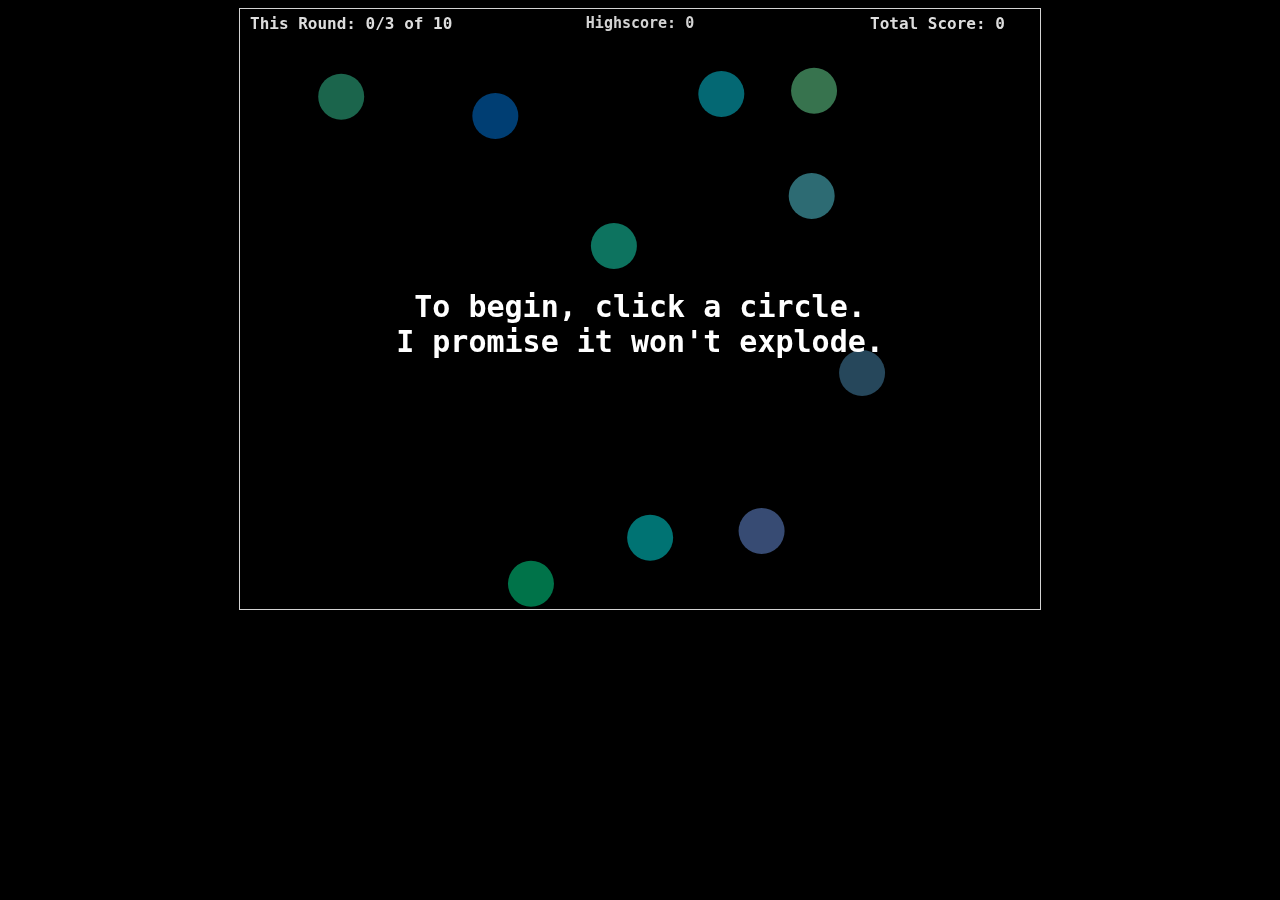
==== public_html/circles-final.html @ e858ce08 "- Initial commit of BoomShine. - Changed design document." ====
<!DOCTYPE html>
<html lang="en">
<head>
	<meta charset="utf-8" />
	<title>Template</title>
	<style type="text/css">
	body {
		background-color: black;
	}
	canvas {
		border:1px solid lightgray;
	}
	
	#container {
		width: 100%;
	}
	
	#center {
		display: table; margin: 0 auto;
	}
	
	#audioControls {
		display: none;
	}
	</style>
	<script src="js/utilities.js"></script>
	<script>
	(function(){
		"use strict";
		
		// Declare some closure variables!
		var canvas, ctx;
		//var x, y, radius, xSpeed, ySpeed, fillStyle;
		var circles = [];
		var paused = false;
		var animationID;
		
		// A common convention is all caps for constant values :)
		var CANVAS_WIDTH = 800, CANVAS_HEIGHT = 600;
		
		// ALL THE CONSTANTS
		var DEFAULT_START_RADIUS = 10;
		var DEFAULT_MAX_SPEED = 80;
		var DEFAULT_MAX_RADIUS = 45;
		var DEFAULT_MIN_RADIUS = 2;
		var DEFAULT_MAX_LIFETIME = 1;
		var DEFAULT_EXPLOSION_SPEED = 35;
		var DEFAULT_IMPLOSION_SPEED = 40;
		
		// Keep the old ones for reference
		/*var DEFAULT_START_RADIUS = 8;
		var DEFAULT_MAX_SPEED = 40;
		var DEFAULT_MAX_RADIUS = 45;
		var DEFAULT_MIN_RADIUS = 2;
		var DEFAULT_MAX_LIFETIME = 5;
		var DEFAULT_EXPLOSION_SPEED = 30;
		var DEFAULT_IMPLOSION_SPEED = 42;*/
		
		// Circle states
		var CIRCLE_STATE_NORMAL = 0;
		var CIRCLE_STATE_EXPLODING = 1;
		var CIRCLE_STATE_MAX_SIZE = 2;
		var CIRCLE_STATE_IMPLODING = 3;
		var CIRCLE_STATE_DONE = 4;
		
		// Game states
		var GAME_STATE_BEGIN = 0;
		var GAME_STATE_DEFAULT = 1;
		var GAME_STATE_EXPLODING = 2;
		var GAME_STATE_ROUND_OVER = 3;
		var GAME_STATE_END = 4;
		var GAME_STATE_REPEAT_LEVEL = 5;
		
		// Number stuff
		var NUM_CIRCLES_START = 10;
		var NUM_CIRCLES_LEVEL_INCREASE = 5;
		var NUM_CIRCLES_END = 60;
		var PERCENT_CIRCLES_TO_ADVANCE = 0.3;
		var LOCAL_STORAGE_HIGHSCORE_KEY = "highscore";
		
		// Current level specific circle stuff
		var currentStartRadius = DEFAULT_START_RADIUS;
		var currentMaxSpeed = DEFAULT_MAX_SPEED;
		var currentMaxRadius = DEFAULT_MAX_RADIUS;
		var currentMinRadius = DEFAULT_MIN_RADIUS;
		var currentMaxLifetime = DEFAULT_MAX_LIFETIME;
		var currentExplosionSpeed = DEFAULT_EXPLOSION_SPEED;
		var currentImplosionSpeed = DEFAULT_IMPLOSION_SPEED;
		
		// I love bugs!
		var DEBUG = 0;
		
		// Only one lonely variable
		var numCircles = NUM_CIRCLES_START - NUM_CIRCLES_LEVEL_INCREASE;
		
		// More closure variables!
		var gameState = GAME_STATE_BEGIN;
		var currentLevel = -1;
		var roundScore;
		var totalScore = 0;
		var lastTime = 0;
		var currentHighscore = 0;
		var gotHighscore = false;
		
		// Sound variables
		var bgAudio,effectAudio,targetAudio,currentEffect=0,currentDirection=1;
		var effectSounds = ["1.mp3", "2.mp3", "3.mp3", "4.mp3", "5.mp3", "6.mp3", "7.mp3", "8.mp3", ];
		var metTargetSound = "level-complete.mp3";
		
		// Level data
		var levels = [
		
			// 10
			{
				winMessage: "Okay, maybe I lied.", 
				loseMessage: "Why not try again?", 
				baseColor: "#19E7FF", 
				startRadius: 23
			}, 
			
			// 15
			{
				winMessage: "Do you like the colors?", 
				loseMessage: "Those darn circles...", 
				baseColor: "#28FC9D", 
				startRadius: 20, 
			}, 
			
			// 20
			{
				winMessage: "You are good at this!", 
				loseMessage: "No worries, try again!", 
				baseColor: "#FF61FA",
				startRadius: 17, 
			}, 
			
			// 25
			{
				winMessage: "You destroyed those circles!", 
				loseMessage: "Just click randomly?", 
				baseColor: "#FF6947", 
				startRadius: 16, 
			}, 
			
			// 30
			{
				winMessage: "They didn't stand a chance.", 
				loseMessage: "Have another go!", 
				baseColor: "#F6FF47", 
				startRadius: 16,
				maxSpeed: 90 
			}, 
			
			// 35
			{
				winMessage: "Great job!", 
				loseMessage: "Don't give up!", 
				baseColor: "#FFA82E", 
				startRadius: 15,
				maxSpeed: 95, 
				maxRadius: 40 
			}, 
			
			// 40
			{
				winMessage: "Who taught you?", 
				loseMessage: "Too many?", 
				baseColor: "#3798D4", 
				startRadius: 14,
				maxSpeed: 97, 
				maxRadius: 38,
				explosionSpeed: 30 
			}, 
			
			// 45
			{
				winMessage: "You are too good!", 
				loseMessage: "Keep going!", 
				baseColor: "#3219B0", 
				startRadius: 13,
				maxSpeed: 100, 
				maxRadius: 36,
				explosionSpeed: 32 
			}, 
			
			// 50
			{
				winMessage: "Impressive!", 
				loseMessage: "Only a few more, I promise.", 
				baseColor: "#B8124C", 
				startRadius: 10,
				maxSpeed: 110, 
				maxRadius: 35,
				explosionSpeed: 32 
			}, 
			
			// 55
			{
				winMessage: "Fantastic!", 
				loseMessage: "You can do it!", 
				baseColor: "#51B56F", 
				startRadius: 9,
				maxSpeed: 112, 
				maxRadius: 34,
				explosionSpeed: 32 
			}, 
			
			// 60
			{
				winMessage: "Yay!", 
				loseMessage: "Too tiny?", 
				baseColor: "#5F5BE3", 
				startRadius: 8,
				maxSpeed: 113, 
				maxRadius: 33,
				explosionSpeed: 38
			}, 
			
			
		];
		
		window.onload = init;
	
		function init(){
			console.log("Init called.");
			
			// Setup the canvas
			canvas = document.querySelector("canvas");
			ctx = canvas.getContext("2d");
			
			// Setup the sound
			bgAudio = document.querySelector("#bgAudio");
			bgAudio.volume = 0.25;
			effectAudio = document.querySelector("#effectAudio");
			effectAudio.volume = 0.3;
			targetAudio = document.querySelector("#targetAudio");
			targetAudio.volume = 0.4;
			
			// Load the highscore from local storage
			currentHighscore = parseInt(localStorage.getItem(LOCAL_STORAGE_HIGHSCORE_KEY));
			
			// No NaN highscores!
			if (!currentHighscore) {
				currentHighscore = 0;
			}
			
			// Load level
			reset();
			
			// Setup our listeners
			window.onblur = function() {
				
				// Stop the music
				stopAudio();
				
				paused = true;
				cancelAnimationFrame(animationID);
				// Call update() once so that our pause screen gets drawn
				update();
			}
			
			window.onfocus = function() {
				
				// Start the music
				bgAudio.play();
				
				cancelAnimationFrame(animationID);
				paused = false;
				update();
			}
			
			canvas.onmousedown = doMousedown;
			
			update();
		}
		
		function reset() {
			currentLevel++;
			numCircles += NUM_CIRCLES_LEVEL_INCREASE;
			roundScore = 0;
			
			
			// Reset circle data
			currentStartRadius = DEFAULT_START_RADIUS;
			currentMaxSpeed = DEFAULT_MAX_SPEED;
			currentMaxRadius = DEFAULT_MAX_RADIUS;
			currentMinRadius = DEFAULT_MIN_RADIUS;
			currentMaxLifetime = DEFAULT_MAX_LIFETIME;
			currentExplosionSpeed = DEFAULT_EXPLOSION_SPEED;
			currentImplosionSpeed = DEFAULT_IMPLOSION_SPEED;
			
			var level = levels[currentLevel];
			
			if (level.startRadius) {
				currentStartRadius = level.startRadius;
			}
			if (level.maxSpeed) {
				currentMaxSpeed = level.maxSpeed;
			}
			if (level.maxRadius) {
				currentMaxRadius = level.maxRadius;
			}
			if (level.minRadius) {
				currentMinRadius = level.minRadius;
			}
			if (level.maxLifetime) {
				currentMaxLifetime = level.maxLifetime;
			}
			if (level.explosionSpeed) {
				currentExplosionSpeed = level.explosionSpeed;
			}
			if (level.implosionSpeed) {
				currentImplosionSpeed = level.implosionSpeed;
			}
			
			circles = makeCircles(numCircles);
		}
		
		function stopAudio() {
			bgAudio.pause();
			bgAudio.currentTime = 0;
		}
		
		function playEffect() {
			
			if (roundScore == Math.floor(numCircles * PERCENT_CIRCLES_TO_ADVANCE)) {
				targetAudio.src = "media/" + metTargetSound;
				targetAudio.play();
				return;
			}
			
			effectAudio.src = "media/" + effectSounds[currentEffect];
			effectAudio.play();
			
			currentEffect = currentEffect + currentDirection;
			if (currentEffect == effectSounds.length || currentEffect == -1) {
				currentDirection *= -1;
				currentEffect = currentEffect + currentDirection;
			}
		}
		
		function drawPauseScreen() {
			ctx.save();
			ctx.fillStyle = "black";
			ctx.fillRect(0, 0, CANVAS_WIDTH, CANVAS_HEIGHT);
			ctx.textAlign = "center";
			ctx.textBaseline = "middle";
			drawText("... PAUSED ...", CANVAS_WIDTH/2, CANVAS_HEIGHT/2, 60, "white");
			ctx.restore();
		}
		
		function moveCircles(dt) {
			for (var i = 0; i < circles.length; i++) {
				
				var c = circles[i];
				
				if (c.state === CIRCLE_STATE_DONE) continue;
				
				if (c.state === CIRCLE_STATE_EXPLODING) {
					c.radius += currentExplosionSpeed * dt;
					if (c.radius >= currentMaxRadius) {
						c.state = CIRCLE_STATE_MAX_SIZE;
						console.log("circle #" + i + " hit currentMaxRadius");
					}
					continue;
				}
				
				if (c.state === CIRCLE_STATE_MAX_SIZE) {
					c.lifetime += dt;
					if (c.lifetime >= currentMaxLifetime) {
						c.state = CIRCLE_STATE_IMPLODING;
						console.log("circle #" + i + " hit currentMaxLifetime");
					}
					continue;
				}
				
				if (c.state === CIRCLE_STATE_IMPLODING) {
					c.radius -= currentImplosionSpeed * dt;
					if (c.radius <= currentMinRadius) {
						c.state = CIRCLE_STATE_DONE;
						console.log("circle #" + i + " hit currentMinRadius and is gone");
					}
					continue;
				}
				
				// Move the circle
				//c.x += c.xSpeed / 60.0;
				//c.y += c.ySpeed / 60.0;
				c.move(dt);
				
				// Did the circle leave the screen?
				if (circleHitLeftRight(c.x, c.y, c.radius)) c.xSpeed *= -1;
				if (circleHitTopBottom(c.x, c.y, c.radius)) c.ySpeed *= -1;
			}	
		}
		
		function checkForCollisions(){
			if(gameState == GAME_STATE_EXPLODING){
				// check for collisions between circles
				for(var i=0;i<circles.length; i++){
					var c1 = circles[i];
					// only check for collisions if c1 is exploding
					if (c1.state === CIRCLE_STATE_NORMAL) continue;   
					if (c1.state === CIRCLE_STATE_DONE) continue;
					for(var j=0;j<circles.length; j++){
						var c2 = circles[j];
						// don't check for collisions if c2 is the same circle
						if (c1 === c2) continue; 
						 // don't check for collisions if c2 is already exploding 
						if (c2.state != CIRCLE_STATE_NORMAL ) continue;  
						if (c2.state === CIRCLE_STATE_DONE) continue;
						
						// Now you finally can check for a collision
						if(circlesIntersect(c1,c2) ){
							
							c2.state = CIRCLE_STATE_EXPLODING;
							c2.xSpeed = c2.ySpeed = 0;
							roundScore ++;
							
							// For the target sound to work, this needs to be after roundScore++
							playEffect();
						}
					}
				} // end for
					
				// round over?
				var isOver = true;
				for(var i=0;i<circles.length; i++){
					var c = circles[i];
					if(c.state != CIRCLE_STATE_NORMAL && c.state != CIRCLE_STATE_DONE){
					 isOver = false;
					 break;
					}
				} // end for
				
				if(isOver){
					
					if (roundScore < Math.floor(numCircles * PERCENT_CIRCLES_TO_ADVANCE)) {
						gameState = GAME_STATE_REPEAT_LEVEL;
					}
					else
					{
						totalScore += roundScore;
					
						if (numCircles >= NUM_CIRCLES_END) {
							gameState = GAME_STATE_END;
							
							// Check for a new highscore
							if (totalScore > currentHighscore) {
								currentHighscore = totalScore;
								localStorage.setItem(LOCAL_STORAGE_HIGHSCORE_KEY, currentHighscore);
								gotHighscore = true;
							}
						}
						else {
							gameState = GAME_STATE_ROUND_OVER;
						}
						
						
					}
					
					stopAudio();
				 }
						
			} // end if GAME_STATE_EXPLODING
		} // end function
		
		function drawCircles() {
			if (gameState == GAME_STATE_ROUND_OVER || gameState == GAME_STATE_END || gameState == GAME_STATE_REPEAT_LEVEL) ctx.globalAlpha = 0.25;
			
			for (var i = 0; i < circles.length; i++) {
				
				var c = circles[i];
				
				if (c.state == CIRCLE_STATE_DONE) continue;
				
				ctx.beginPath();
				ctx.arc(c.x, c.y, c.radius, 0, Math.PI*2, false);
				ctx.closePath();
				ctx.fillStyle = c.fillStyle;
				ctx.fill();
			}
		}
		
		function drawHUD(){
		// draw score
			// drawText(string, x, y, size, color)
			
			var fontSize = 30;
			
			var goalCircles = (Math.floor(numCircles * PERCENT_CIRCLES_TO_ADVANCE));
			var level = levels[currentLevel];
			
			drawText("This Round: " + roundScore + "/" + goalCircles + " of " + numCircles, 10, 20, 16, "#ddd");
			drawText("Total Score: " + totalScore, CANVAS_WIDTH - 170, 20, 16, "#ddd");
			
			ctx.save();
			ctx.textAlign = "center";
			ctx.textBaseline = "middle";
			drawText("Highscore: " + currentHighscore, CANVAS_WIDTH/2, 15, 15, "lightgray");
			ctx.restore();
			
			if(gameState == GAME_STATE_BEGIN){
				ctx.save();
				ctx.textAlign = "center";
				ctx.textBaseline = "middle";
				drawText("To begin, click a circle.", CANVAS_WIDTH/2, CANVAS_HEIGHT/2, fontSize, "white");
				drawText("I promise it won't explode.", CANVAS_WIDTH/2, (CANVAS_HEIGHT/2) + 35, fontSize, "white");
				ctx.restore();
			} // end if
			
			if(gameState == GAME_STATE_ROUND_OVER){
				ctx.save();
				ctx.textAlign = "center";
				ctx.textBaseline = "middle";
				drawText("Round Complete - " + level.winMessage, CANVAS_WIDTH/2, CANVAS_HEIGHT/2 - 40, fontSize,	 "green");
				drawText("Click to continue", CANVAS_WIDTH/2, CANVAS_HEIGHT/2, fontSize, "blue");
				drawText("Next round there are " + (numCircles + NUM_CIRCLES_LEVEL_INCREASE) + " circles", CANVAS_WIDTH/2 , CANVAS_HEIGHT/2 + 35, 24, "#ddd");
				
				ctx.restore();
			} // end if
			
			if(gameState == GAME_STATE_REPEAT_LEVEL){
				
				ctx.save();
				ctx.textAlign = "center";
				ctx.textBaseline = "middle";
				drawText("Round Failed - " + level.loseMessage, CANVAS_WIDTH/2, CANVAS_HEIGHT/2 - 40, fontSize,	 "red");
				drawText("Click to retry", CANVAS_WIDTH/2, CANVAS_HEIGHT/2, fontSize, "red");
				drawText("Goal: " + goalCircles + " of " + numCircles + " circles", CANVAS_WIDTH/2 , CANVAS_HEIGHT/2 + 35, 24, "#ddd");
				
				ctx.restore();
			} // end if
			
			if (gameState == GAME_STATE_END) {
				ctx.save();
				ctx.textAlign = "center";
				ctx.textBaseline = "middle";
				var gameOverText = "Game Complete";
				if (gotHighscore) {
					gameOverText = "Game Complete - New Highscore!";
				}
				drawText(gameOverText, CANVAS_WIDTH/2, CANVAS_HEIGHT/2 - 40, fontSize,	 "lightgreen");
				drawText("Click to play again", CANVAS_WIDTH/2, CANVAS_HEIGHT/2, fontSize, "red");
				drawText("Your final score was " + (totalScore) + "!", CANVAS_WIDTH/2 , CANVAS_HEIGHT/2 + 35, 24, "#ddd");
				
				ctx.restore();
			}
			
		} // end function
		
		// This function soon be called 60 times a second :o
		function update() {
			
			// Calculate delta time
			var dt = calculateDeltaTime();
			
			// Paused?
			if (paused) {
				drawPauseScreen();
				return; // bail out of update()
			}
			
			
			// Loop at dat 60 frames per second!
			// Moved this up to schedule the update sooner
			animationID = requestAnimationFrame(update);
			
			// Update the locations of the circles.
			moveCircles(dt);
			
			// Check for collisions
			checkForCollisions();
			
			// Draw the background
			ctx.fillStyle = "black";
			ctx.fillRect(0, 0, CANVAS_WIDTH, CANVAS_HEIGHT);
			
			// Draw the circles
			ctx.globalAlpha = 0.9;
			drawCircles();
			
			// Draw the HUD
			ctx.globalAlpha = 1.0;
			drawHUD();
			
			if (DEBUG == 1) {
				// Draw the FPS
				drawText("dt: " + dt.toFixed(3), 200, 450, 24, "red");
			}
			
		}
		
		function circleHitLeftRight(x, y, radius) {
			return (x < radius || x > CANVAS_WIDTH - radius);
		}
		
		function circleHitTopBottom(x, y, radius) {
			return (y < radius || y > CANVAS_HEIGHT - radius);
		}
		
		function drawText(string, x, y, size, color) {
			ctx.font = 'bold '+size+'px Monospace';
			ctx.fillStyle = color;
			ctx.fillText(string, x, y);
		}
		
		function calculateDeltaTime() {
			var now, fps;
			// The + converts the data to a primitive; in this case, UNIX timestamp in MS!
			// Very useful!
			now = (+new Date);
			fps = 1000 / (now - lastTime);
			fps = clamp(fps, 12, 60);
			lastTime = now; // lastTime is a global
			return 1/fps;
		}
		
		function getRandomLevelColor() {
			
			// Grab the base color for the level
			var level = levels[currentLevel];
			var baseColor = hexToRgb(level.baseColor);
			
			// Define the maximum delta for the color
			var maxDelta = 100;
			
			// Change the color
			baseColor.r = clamp(baseColor.r + Math.floor(getRandom(-maxDelta, maxDelta)), 0, 255);
			baseColor.g = clamp(baseColor.g + Math.floor(getRandom(-maxDelta, maxDelta)), 0, 255);
			baseColor.b = clamp(baseColor.b + Math.floor(getRandom(-maxDelta, maxDelta)), 0, 255);
			
			// Create the new color
			var color = 'rgba(' + baseColor.r + ',' + baseColor.g + ',' + baseColor.b + ',0.50)';
			
			// Return the new color
			return color;
		}
		
		function makeCircles(num) {
			var array = [];
			for (var i = 0; i < num; i++) {
				var c = {};
				c.x = getRandom(currentStartRadius * 2, CANVAS_WIDTH - currentStartRadius * 2);
				c.y = getRandom(currentStartRadius * 2, CANVAS_HEIGHT - currentStartRadius * 2);
				c.radius = currentStartRadius;
				//c.xSpeed = getRandom(-currentMaxSpeed, currentMaxSpeed);
				//c.ySpeed = getRandom(-currentMaxSpeed, currentMaxSpeed);
				
				var randomVector = getRandomUnitVector();
				c.xSpeed = randomVector.x;
				c.ySpeed = randomVector.y;
				c.speed = currentMaxSpeed;
				
				//c.fillStyle = getRandomColor();
				c.fillStyle = getRandomLevelColor();
				c.state = CIRCLE_STATE_NORMAL;
				c.lifetime = 0;
				c.move = _circleMove;
				array.push(c);
			}
			return array;
		}
		
		// Belongs to my circle objects. Mine!
		var _circleMove = function(dt) {
			this.x += this.xSpeed * this.speed * dt;
			this.y += this.ySpeed * this.speed * dt;
		}
		
		function doMousedown(e) {
			
			// Play the background music
			bgAudio.play();
			
			// If paused then unpause
			if (paused) {
				paused = false;
				update();
				return;
			}
			
			// You can only click one circle
			if (gameState == GAME_STATE_EXPLODING) return;
			
			if (gameState == GAME_STATE_ROUND_OVER) {
				gameState = GAME_STATE_DEFAULT;
				reset();
				return;
			}
			
			if (gameState == GAME_STATE_END) {
				
				// Reset everything!
				gameState = GAME_STATE_DEFAULT;
				totalScore = 0;
				numCircles = NUM_CIRCLES_START - NUM_CIRCLES_LEVEL_INCREASE;
				currentLevel = -1;
				gotHighscore = false;
				reset();
				return;
			}
			
			if (gameState == GAME_STATE_REPEAT_LEVEL) {
				gameState = GAME_STATE_DEFAULT;
				
				// Return to the previous level
				currentLevel--;
				numCircles -= NUM_CIRCLES_LEVEL_INCREASE;
				reset();
				return;
			}
			
			var mouse = getMouse(e);
			// Looping through the circle array backwards, why? :O
			// Because we want the circle drawn last to be clicked, because it is drawn last :o
			for (var i = circles.length - 1; i >= 0; i--) {
				var c = circles[i];
				if (pointInsideCircle(mouse.x, mouse.y, c)) {
					circleClicked(c);
					break; // Just want to click one circle
				}
			}
		}
		

		
		function circleClicked(circle) {
			
			// Play the effect sound
			playEffect();
			
			/*circle.fillStyle = "red";
			circle.xSpeed = circle.ySpeed = 0;*/
			circle.state = CIRCLE_STATE_EXPLODING;
			circle.xSpeed = circle.ySpeed = 0;
			gameState = GAME_STATE_EXPLODING;
			roundScore++;
		}
		

		
	}())
	</script>
</head>
<body>
	<div id="container">
		<div id="center">
			<canvas width="800" height="600">
			
			</canvas>
		</div>
	</div>
	<section id="audioControls">
		<audio id="bgAudio" src="media/background.mp3" controls loop></audio>
		<audio id="effectAudio" controls></audio>
		<audio id="targetAudio" controls></audio>
	</section>
</body>
</html>
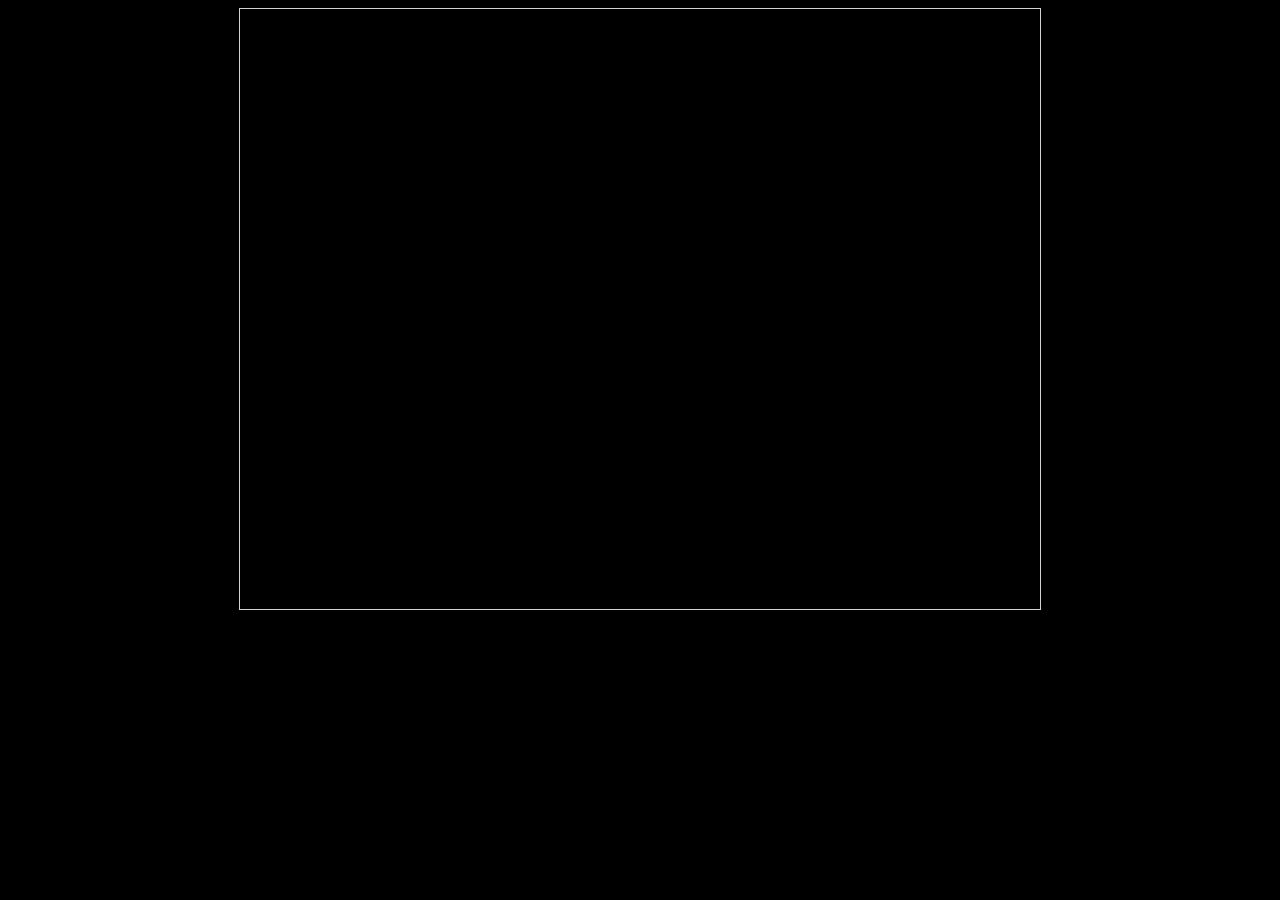
==== commit 716fc360: "- Refactored Utilities. - Added circle click code. - Refactored CSS." ====
--- a/public_html/circles-final.html
+++ b/public_html/circles-final.html
@@ -3,745 +3,9 @@
 <head>
 	<meta charset="utf-8" />
 	<title>Template</title>
-	<style type="text/css">
-	body {
-		background-color: black;
-	}
-	canvas {
-		border:1px solid lightgray;
-	}
-	
-	#container {
-		width: 100%;
-	}
-	
-	#center {
-		display: table; margin: 0 auto;
-	}
-	
-	#audioControls {
-		display: none;
-	}
-	</style>
-	<script src="js/utilities.js"></script>
-	<script>
-	(function(){
-		"use strict";
-		
-		// Declare some closure variables!
-		var canvas, ctx;
-		//var x, y, radius, xSpeed, ySpeed, fillStyle;
-		var circles = [];
-		var paused = false;
-		var animationID;
-		
-		// A common convention is all caps for constant values :)
-		var CANVAS_WIDTH = 800, CANVAS_HEIGHT = 600;
-		
-		// ALL THE CONSTANTS
-		var DEFAULT_START_RADIUS = 10;
-		var DEFAULT_MAX_SPEED = 80;
-		var DEFAULT_MAX_RADIUS = 45;
-		var DEFAULT_MIN_RADIUS = 2;
-		var DEFAULT_MAX_LIFETIME = 1;
-		var DEFAULT_EXPLOSION_SPEED = 35;
-		var DEFAULT_IMPLOSION_SPEED = 40;
-		
-		// Keep the old ones for reference
-		/*var DEFAULT_START_RADIUS = 8;
-		var DEFAULT_MAX_SPEED = 40;
-		var DEFAULT_MAX_RADIUS = 45;
-		var DEFAULT_MIN_RADIUS = 2;
-		var DEFAULT_MAX_LIFETIME = 5;
-		var DEFAULT_EXPLOSION_SPEED = 30;
-		var DEFAULT_IMPLOSION_SPEED = 42;*/
-		
-		// Circle states
-		var CIRCLE_STATE_NORMAL = 0;
-		var CIRCLE_STATE_EXPLODING = 1;
-		var CIRCLE_STATE_MAX_SIZE = 2;
-		var CIRCLE_STATE_IMPLODING = 3;
-		var CIRCLE_STATE_DONE = 4;
-		
-		// Game states
-		var GAME_STATE_BEGIN = 0;
-		var GAME_STATE_DEFAULT = 1;
-		var GAME_STATE_EXPLODING = 2;
-		var GAME_STATE_ROUND_OVER = 3;
-		var GAME_STATE_END = 4;
-		var GAME_STATE_REPEAT_LEVEL = 5;
-		
-		// Number stuff
-		var NUM_CIRCLES_START = 10;
-		var NUM_CIRCLES_LEVEL_INCREASE = 5;
-		var NUM_CIRCLES_END = 60;
-		var PERCENT_CIRCLES_TO_ADVANCE = 0.3;
-		var LOCAL_STORAGE_HIGHSCORE_KEY = "highscore";
-		
-		// Current level specific circle stuff
-		var currentStartRadius = DEFAULT_START_RADIUS;
-		var currentMaxSpeed = DEFAULT_MAX_SPEED;
-		var currentMaxRadius = DEFAULT_MAX_RADIUS;
-		var currentMinRadius = DEFAULT_MIN_RADIUS;
-		var currentMaxLifetime = DEFAULT_MAX_LIFETIME;
-		var currentExplosionSpeed = DEFAULT_EXPLOSION_SPEED;
-		var currentImplosionSpeed = DEFAULT_IMPLOSION_SPEED;
-		
-		// I love bugs!
-		var DEBUG = 0;
-		
-		// Only one lonely variable
-		var numCircles = NUM_CIRCLES_START - NUM_CIRCLES_LEVEL_INCREASE;
-		
-		// More closure variables!
-		var gameState = GAME_STATE_BEGIN;
-		var currentLevel = -1;
-		var roundScore;
-		var totalScore = 0;
-		var lastTime = 0;
-		var currentHighscore = 0;
-		var gotHighscore = false;
-		
-		// Sound variables
-		var bgAudio,effectAudio,targetAudio,currentEffect=0,currentDirection=1;
-		var effectSounds = ["1.mp3", "2.mp3", "3.mp3", "4.mp3", "5.mp3", "6.mp3", "7.mp3", "8.mp3", ];
-		var metTargetSound = "level-complete.mp3";
-		
-		// Level data
-		var levels = [
-		
-			// 10
-			{
-				winMessage: "Okay, maybe I lied.", 
-				loseMessage: "Why not try again?", 
-				baseColor: "#19E7FF", 
-				startRadius: 23
-			}, 
-			
-			// 15
-			{
-				winMessage: "Do you like the colors?", 
-				loseMessage: "Those darn circles...", 
-				baseColor: "#28FC9D", 
-				startRadius: 20, 
-			}, 
-			
-			// 20
-			{
-				winMessage: "You are good at this!", 
-				loseMessage: "No worries, try again!", 
-				baseColor: "#FF61FA",
-				startRadius: 17, 
-			}, 
-			
-			// 25
-			{
-				winMessage: "You destroyed those circles!", 
-				loseMessage: "Just click randomly?", 
-				baseColor: "#FF6947", 
-				startRadius: 16, 
-			}, 
-			
-			// 30
-			{
-				winMessage: "They didn't stand a chance.", 
-				loseMessage: "Have another go!", 
-				baseColor: "#F6FF47", 
-				startRadius: 16,
-				maxSpeed: 90 
-			}, 
-			
-			// 35
-			{
-				winMessage: "Great job!", 
-				loseMessage: "Don't give up!", 
-				baseColor: "#FFA82E", 
-				startRadius: 15,
-				maxSpeed: 95, 
-				maxRadius: 40 
-			}, 
-			
-			// 40
-			{
-				winMessage: "Who taught you?", 
-				loseMessage: "Too many?", 
-				baseColor: "#3798D4", 
-				startRadius: 14,
-				maxSpeed: 97, 
-				maxRadius: 38,
-				explosionSpeed: 30 
-			}, 
-			
-			// 45
-			{
-				winMessage: "You are too good!", 
-				loseMessage: "Keep going!", 
-				baseColor: "#3219B0", 
-				startRadius: 13,
-				maxSpeed: 100, 
-				maxRadius: 36,
-				explosionSpeed: 32 
-			}, 
-			
-			// 50
-			{
-				winMessage: "Impressive!", 
-				loseMessage: "Only a few more, I promise.", 
-				baseColor: "#B8124C", 
-				startRadius: 10,
-				maxSpeed: 110, 
-				maxRadius: 35,
-				explosionSpeed: 32 
-			}, 
-			
-			// 55
-			{
-				winMessage: "Fantastic!", 
-				loseMessage: "You can do it!", 
-				baseColor: "#51B56F", 
-				startRadius: 9,
-				maxSpeed: 112, 
-				maxRadius: 34,
-				explosionSpeed: 32 
-			}, 
-			
-			// 60
-			{
-				winMessage: "Yay!", 
-				loseMessage: "Too tiny?", 
-				baseColor: "#5F5BE3", 
-				startRadius: 8,
-				maxSpeed: 113, 
-				maxRadius: 33,
-				explosionSpeed: 38
-			}, 
-			
-			
-		];
-		
-		window.onload = init;
-	
-		function init(){
-			console.log("Init called.");
-			
-			// Setup the canvas
-			canvas = document.querySelector("canvas");
-			ctx = canvas.getContext("2d");
-			
-			// Setup the sound
-			bgAudio = document.querySelector("#bgAudio");
-			bgAudio.volume = 0.25;
-			effectAudio = document.querySelector("#effectAudio");
-			effectAudio.volume = 0.3;
-			targetAudio = document.querySelector("#targetAudio");
-			targetAudio.volume = 0.4;
-			
-			// Load the highscore from local storage
-			currentHighscore = parseInt(localStorage.getItem(LOCAL_STORAGE_HIGHSCORE_KEY));
-			
-			// No NaN highscores!
-			if (!currentHighscore) {
-				currentHighscore = 0;
-			}
-			
-			// Load level
-			reset();
-			
-			// Setup our listeners
-			window.onblur = function() {
-				
-				// Stop the music
-				stopAudio();
-				
-				paused = true;
-				cancelAnimationFrame(animationID);
-				// Call update() once so that our pause screen gets drawn
-				update();
-			}
-			
-			window.onfocus = function() {
-				
-				// Start the music
-				bgAudio.play();
-				
-				cancelAnimationFrame(animationID);
-				paused = false;
-				update();
-			}
-			
-			canvas.onmousedown = doMousedown;
-			
-			update();
-		}
-		
-		function reset() {
-			currentLevel++;
-			numCircles += NUM_CIRCLES_LEVEL_INCREASE;
-			roundScore = 0;
-			
-			
-			// Reset circle data
-			currentStartRadius = DEFAULT_START_RADIUS;
-			currentMaxSpeed = DEFAULT_MAX_SPEED;
-			currentMaxRadius = DEFAULT_MAX_RADIUS;
-			currentMinRadius = DEFAULT_MIN_RADIUS;
-			currentMaxLifetime = DEFAULT_MAX_LIFETIME;
-			currentExplosionSpeed = DEFAULT_EXPLOSION_SPEED;
-			currentImplosionSpeed = DEFAULT_IMPLOSION_SPEED;
-			
-			var level = levels[currentLevel];
-			
-			if (level.startRadius) {
-				currentStartRadius = level.startRadius;
-			}
-			if (level.maxSpeed) {
-				currentMaxSpeed = level.maxSpeed;
-			}
-			if (level.maxRadius) {
-				currentMaxRadius = level.maxRadius;
-			}
-			if (level.minRadius) {
-				currentMinRadius = level.minRadius;
-			}
-			if (level.maxLifetime) {
-				currentMaxLifetime = level.maxLifetime;
-			}
-			if (level.explosionSpeed) {
-				currentExplosionSpeed = level.explosionSpeed;
-			}
-			if (level.implosionSpeed) {
-				currentImplosionSpeed = level.implosionSpeed;
-			}
-			
-			circles = makeCircles(numCircles);
-		}
-		
-		function stopAudio() {
-			bgAudio.pause();
-			bgAudio.currentTime = 0;
-		}
-		
-		function playEffect() {
-			
-			if (roundScore == Math.floor(numCircles * PERCENT_CIRCLES_TO_ADVANCE)) {
-				targetAudio.src = "media/" + metTargetSound;
-				targetAudio.play();
-				return;
-			}
-			
-			effectAudio.src = "media/" + effectSounds[currentEffect];
-			effectAudio.play();
-			
-			currentEffect = currentEffect + currentDirection;
-			if (currentEffect == effectSounds.length || currentEffect == -1) {
-				currentDirection *= -1;
-				currentEffect = currentEffect + currentDirection;
-			}
-		}
-		
-		function drawPauseScreen() {
-			ctx.save();
-			ctx.fillStyle = "black";
-			ctx.fillRect(0, 0, CANVAS_WIDTH, CANVAS_HEIGHT);
-			ctx.textAlign = "center";
-			ctx.textBaseline = "middle";
-			drawText("... PAUSED ...", CANVAS_WIDTH/2, CANVAS_HEIGHT/2, 60, "white");
-			ctx.restore();
-		}
-		
-		function moveCircles(dt) {
-			for (var i = 0; i < circles.length; i++) {
-				
-				var c = circles[i];
-				
-				if (c.state === CIRCLE_STATE_DONE) continue;
-				
-				if (c.state === CIRCLE_STATE_EXPLODING) {
-					c.radius += currentExplosionSpeed * dt;
-					if (c.radius >= currentMaxRadius) {
-						c.state = CIRCLE_STATE_MAX_SIZE;
-						console.log("circle #" + i + " hit currentMaxRadius");
-					}
-					continue;
-				}
-				
-				if (c.state === CIRCLE_STATE_MAX_SIZE) {
-					c.lifetime += dt;
-					if (c.lifetime >= currentMaxLifetime) {
-						c.state = CIRCLE_STATE_IMPLODING;
-						console.log("circle #" + i + " hit currentMaxLifetime");
-					}
-					continue;
-				}
-				
-				if (c.state === CIRCLE_STATE_IMPLODING) {
-					c.radius -= currentImplosionSpeed * dt;
-					if (c.radius <= currentMinRadius) {
-						c.state = CIRCLE_STATE_DONE;
-						console.log("circle #" + i + " hit currentMinRadius and is gone");
-					}
-					continue;
-				}
-				
-				// Move the circle
-				//c.x += c.xSpeed / 60.0;
-				//c.y += c.ySpeed / 60.0;
-				c.move(dt);
-				
-				// Did the circle leave the screen?
-				if (circleHitLeftRight(c.x, c.y, c.radius)) c.xSpeed *= -1;
-				if (circleHitTopBottom(c.x, c.y, c.radius)) c.ySpeed *= -1;
-			}	
-		}
-		
-		function checkForCollisions(){
-			if(gameState == GAME_STATE_EXPLODING){
-				// check for collisions between circles
-				for(var i=0;i<circles.length; i++){
-					var c1 = circles[i];
-					// only check for collisions if c1 is exploding
-					if (c1.state === CIRCLE_STATE_NORMAL) continue;   
-					if (c1.state === CIRCLE_STATE_DONE) continue;
-					for(var j=0;j<circles.length; j++){
-						var c2 = circles[j];
-						// don't check for collisions if c2 is the same circle
-						if (c1 === c2) continue; 
-						 // don't check for collisions if c2 is already exploding 
-						if (c2.state != CIRCLE_STATE_NORMAL ) continue;  
-						if (c2.state === CIRCLE_STATE_DONE) continue;
-						
-						// Now you finally can check for a collision
-						if(circlesIntersect(c1,c2) ){
-							
-							c2.state = CIRCLE_STATE_EXPLODING;
-							c2.xSpeed = c2.ySpeed = 0;
-							roundScore ++;
-							
-							// For the target sound to work, this needs to be after roundScore++
-							playEffect();
-						}
-					}
-				} // end for
-					
-				// round over?
-				var isOver = true;
-				for(var i=0;i<circles.length; i++){
-					var c = circles[i];
-					if(c.state != CIRCLE_STATE_NORMAL && c.state != CIRCLE_STATE_DONE){
-					 isOver = false;
-					 break;
-					}
-				} // end for
-				
-				if(isOver){
-					
-					if (roundScore < Math.floor(numCircles * PERCENT_CIRCLES_TO_ADVANCE)) {
-						gameState = GAME_STATE_REPEAT_LEVEL;
-					}
-					else
-					{
-						totalScore += roundScore;
-					
-						if (numCircles >= NUM_CIRCLES_END) {
-							gameState = GAME_STATE_END;
-							
-							// Check for a new highscore
-							if (totalScore > currentHighscore) {
-								currentHighscore = totalScore;
-								localStorage.setItem(LOCAL_STORAGE_HIGHSCORE_KEY, currentHighscore);
-								gotHighscore = true;
-							}
-						}
-						else {
-							gameState = GAME_STATE_ROUND_OVER;
-						}
-						
-						
-					}
-					
-					stopAudio();
-				 }
-						
-			} // end if GAME_STATE_EXPLODING
-		} // end function
-		
-		function drawCircles() {
-			if (gameState == GAME_STATE_ROUND_OVER || gameState == GAME_STATE_END || gameState == GAME_STATE_REPEAT_LEVEL) ctx.globalAlpha = 0.25;
-			
-			for (var i = 0; i < circles.length; i++) {
-				
-				var c = circles[i];
-				
-				if (c.state == CIRCLE_STATE_DONE) continue;
-				
-				ctx.beginPath();
-				ctx.arc(c.x, c.y, c.radius, 0, Math.PI*2, false);
-				ctx.closePath();
-				ctx.fillStyle = c.fillStyle;
-				ctx.fill();
-			}
-		}
-		
-		function drawHUD(){
-		// draw score
-			// drawText(string, x, y, size, color)
-			
-			var fontSize = 30;
-			
-			var goalCircles = (Math.floor(numCircles * PERCENT_CIRCLES_TO_ADVANCE));
-			var level = levels[currentLevel];
-			
-			drawText("This Round: " + roundScore + "/" + goalCircles + " of " + numCircles, 10, 20, 16, "#ddd");
-			drawText("Total Score: " + totalScore, CANVAS_WIDTH - 170, 20, 16, "#ddd");
-			
-			ctx.save();
-			ctx.textAlign = "center";
-			ctx.textBaseline = "middle";
-			drawText("Highscore: " + currentHighscore, CANVAS_WIDTH/2, 15, 15, "lightgray");
-			ctx.restore();
-			
-			if(gameState == GAME_STATE_BEGIN){
-				ctx.save();
-				ctx.textAlign = "center";
-				ctx.textBaseline = "middle";
-				drawText("To begin, click a circle.", CANVAS_WIDTH/2, CANVAS_HEIGHT/2, fontSize, "white");
-				drawText("I promise it won't explode.", CANVAS_WIDTH/2, (CANVAS_HEIGHT/2) + 35, fontSize, "white");
-				ctx.restore();
-			} // end if
-			
-			if(gameState == GAME_STATE_ROUND_OVER){
-				ctx.save();
-				ctx.textAlign = "center";
-				ctx.textBaseline = "middle";
-				drawText("Round Complete - " + level.winMessage, CANVAS_WIDTH/2, CANVAS_HEIGHT/2 - 40, fontSize,	 "green");
-				drawText("Click to continue", CANVAS_WIDTH/2, CANVAS_HEIGHT/2, fontSize, "blue");
-				drawText("Next round there are " + (numCircles + NUM_CIRCLES_LEVEL_INCREASE) + " circles", CANVAS_WIDTH/2 , CANVAS_HEIGHT/2 + 35, 24, "#ddd");
-				
-				ctx.restore();
-			} // end if
-			
-			if(gameState == GAME_STATE_REPEAT_LEVEL){
-				
-				ctx.save();
-				ctx.textAlign = "center";
-				ctx.textBaseline = "middle";
-				drawText("Round Failed - " + level.loseMessage, CANVAS_WIDTH/2, CANVAS_HEIGHT/2 - 40, fontSize,	 "red");
-				drawText("Click to retry", CANVAS_WIDTH/2, CANVAS_HEIGHT/2, fontSize, "red");
-				drawText("Goal: " + goalCircles + " of " + numCircles + " circles", CANVAS_WIDTH/2 , CANVAS_HEIGHT/2 + 35, 24, "#ddd");
-				
-				ctx.restore();
-			} // end if
-			
-			if (gameState == GAME_STATE_END) {
-				ctx.save();
-				ctx.textAlign = "center";
-				ctx.textBaseline = "middle";
-				var gameOverText = "Game Complete";
-				if (gotHighscore) {
-					gameOverText = "Game Complete - New Highscore!";
-				}
-				drawText(gameOverText, CANVAS_WIDTH/2, CANVAS_HEIGHT/2 - 40, fontSize,	 "lightgreen");
-				drawText("Click to play again", CANVAS_WIDTH/2, CANVAS_HEIGHT/2, fontSize, "red");
-				drawText("Your final score was " + (totalScore) + "!", CANVAS_WIDTH/2 , CANVAS_HEIGHT/2 + 35, 24, "#ddd");
-				
-				ctx.restore();
-			}
-			
-		} // end function
-		
-		// This function soon be called 60 times a second :o
-		function update() {
-			
-			// Calculate delta time
-			var dt = calculateDeltaTime();
-			
-			// Paused?
-			if (paused) {
-				drawPauseScreen();
-				return; // bail out of update()
-			}
-			
-			
-			// Loop at dat 60 frames per second!
-			// Moved this up to schedule the update sooner
-			animationID = requestAnimationFrame(update);
-			
-			// Update the locations of the circles.
-			moveCircles(dt);
-			
-			// Check for collisions
-			checkForCollisions();
-			
-			// Draw the background
-			ctx.fillStyle = "black";
-			ctx.fillRect(0, 0, CANVAS_WIDTH, CANVAS_HEIGHT);
-			
-			// Draw the circles
-			ctx.globalAlpha = 0.9;
-			drawCircles();
-			
-			// Draw the HUD
-			ctx.globalAlpha = 1.0;
-			drawHUD();
-			
-			if (DEBUG == 1) {
-				// Draw the FPS
-				drawText("dt: " + dt.toFixed(3), 200, 450, 24, "red");
-			}
-			
-		}
-		
-		function circleHitLeftRight(x, y, radius) {
-			return (x < radius || x > CANVAS_WIDTH - radius);
-		}
-		
-		function circleHitTopBottom(x, y, radius) {
-			return (y < radius || y > CANVAS_HEIGHT - radius);
-		}
-		
-		function drawText(string, x, y, size, color) {
-			ctx.font = 'bold '+size+'px Monospace';
-			ctx.fillStyle = color;
-			ctx.fillText(string, x, y);
-		}
-		
-		function calculateDeltaTime() {
-			var now, fps;
-			// The + converts the data to a primitive; in this case, UNIX timestamp in MS!
-			// Very useful!
-			now = (+new Date);
-			fps = 1000 / (now - lastTime);
-			fps = clamp(fps, 12, 60);
-			lastTime = now; // lastTime is a global
-			return 1/fps;
-		}
-		
-		function getRandomLevelColor() {
-			
-			// Grab the base color for the level
-			var level = levels[currentLevel];
-			var baseColor = hexToRgb(level.baseColor);
-			
-			// Define the maximum delta for the color
-			var maxDelta = 100;
-			
-			// Change the color
-			baseColor.r = clamp(baseColor.r + Math.floor(getRandom(-maxDelta, maxDelta)), 0, 255);
-			baseColor.g = clamp(baseColor.g + Math.floor(getRandom(-maxDelta, maxDelta)), 0, 255);
-			baseColor.b = clamp(baseColor.b + Math.floor(getRandom(-maxDelta, maxDelta)), 0, 255);
-			
-			// Create the new color
-			var color = 'rgba(' + baseColor.r + ',' + baseColor.g + ',' + baseColor.b + ',0.50)';
-			
-			// Return the new color
-			return color;
-		}
-		
-		function makeCircles(num) {
-			var array = [];
-			for (var i = 0; i < num; i++) {
-				var c = {};
-				c.x = getRandom(currentStartRadius * 2, CANVAS_WIDTH - currentStartRadius * 2);
-				c.y = getRandom(currentStartRadius * 2, CANVAS_HEIGHT - currentStartRadius * 2);
-				c.radius = currentStartRadius;
-				//c.xSpeed = getRandom(-currentMaxSpeed, currentMaxSpeed);
-				//c.ySpeed = getRandom(-currentMaxSpeed, currentMaxSpeed);
-				
-				var randomVector = getRandomUnitVector();
-				c.xSpeed = randomVector.x;
-				c.ySpeed = randomVector.y;
-				c.speed = currentMaxSpeed;
-				
-				//c.fillStyle = getRandomColor();
-				c.fillStyle = getRandomLevelColor();
-				c.state = CIRCLE_STATE_NORMAL;
-				c.lifetime = 0;
-				c.move = _circleMove;
-				array.push(c);
-			}
-			return array;
-		}
-		
-		// Belongs to my circle objects. Mine!
-		var _circleMove = function(dt) {
-			this.x += this.xSpeed * this.speed * dt;
-			this.y += this.ySpeed * this.speed * dt;
-		}
-		
-		function doMousedown(e) {
-			
-			// Play the background music
-			bgAudio.play();
-			
-			// If paused then unpause
-			if (paused) {
-				paused = false;
-				update();
-				return;
-			}
-			
-			// You can only click one circle
-			if (gameState == GAME_STATE_EXPLODING) return;
-			
-			if (gameState == GAME_STATE_ROUND_OVER) {
-				gameState = GAME_STATE_DEFAULT;
-				reset();
-				return;
-			}
-			
-			if (gameState == GAME_STATE_END) {
-				
-				// Reset everything!
-				gameState = GAME_STATE_DEFAULT;
-				totalScore = 0;
-				numCircles = NUM_CIRCLES_START - NUM_CIRCLES_LEVEL_INCREASE;
-				currentLevel = -1;
-				gotHighscore = false;
-				reset();
-				return;
-			}
-			
-			if (gameState == GAME_STATE_REPEAT_LEVEL) {
-				gameState = GAME_STATE_DEFAULT;
-				
-				// Return to the previous level
-				currentLevel--;
-				numCircles -= NUM_CIRCLES_LEVEL_INCREASE;
-				reset();
-				return;
-			}
-			
-			var mouse = getMouse(e);
-			// Looping through the circle array backwards, why? :O
-			// Because we want the circle drawn last to be clicked, because it is drawn last :o
-			for (var i = circles.length - 1; i >= 0; i--) {
-				var c = circles[i];
-				if (pointInsideCircle(mouse.x, mouse.y, c)) {
-					circleClicked(c);
-					break; // Just want to click one circle
-				}
-			}
-		}
-		
-
-		
-		function circleClicked(circle) {
-			
-			// Play the effect sound
-			playEffect();
-			
-			/*circle.fillStyle = "red";
-			circle.xSpeed = circle.ySpeed = 0;*/
-			circle.state = CIRCLE_STATE_EXPLODING;
-			circle.xSpeed = circle.ySpeed = 0;
-			gameState = GAME_STATE_EXPLODING;
-			roundScore++;
-		}
-		
-
-		
-	}())
-	</script>
+	<link rel="stylesheet" type="text/css" href="css/style.css" />
+	<script src="js/Utilities.js"></script>
+	<script src="js/main.js"></script>
 </head>
 <body>
 	<div id="container">
--- a/public_html/css/style.css
+++ b/public_html/css/style.css
@@ -0,0 +1,27 @@
+/*
+To change this license header, choose License Headers in Project Properties.
+To change this template file, choose Tools | Templates
+and open the template in the editor.
+*/
+/* 
+    Created on : Feb 13, 2015, 3:42:53 PM
+    Author     : ry60003333
+*/
+body {
+    background-color: black;
+}
+canvas {
+    border:1px solid lightgray;
+}
+
+#container {
+    width: 100%;
+}
+
+#center {
+    display: table; margin: 0 auto;
+}
+
+#audioControls {
+    display: none;
+}
